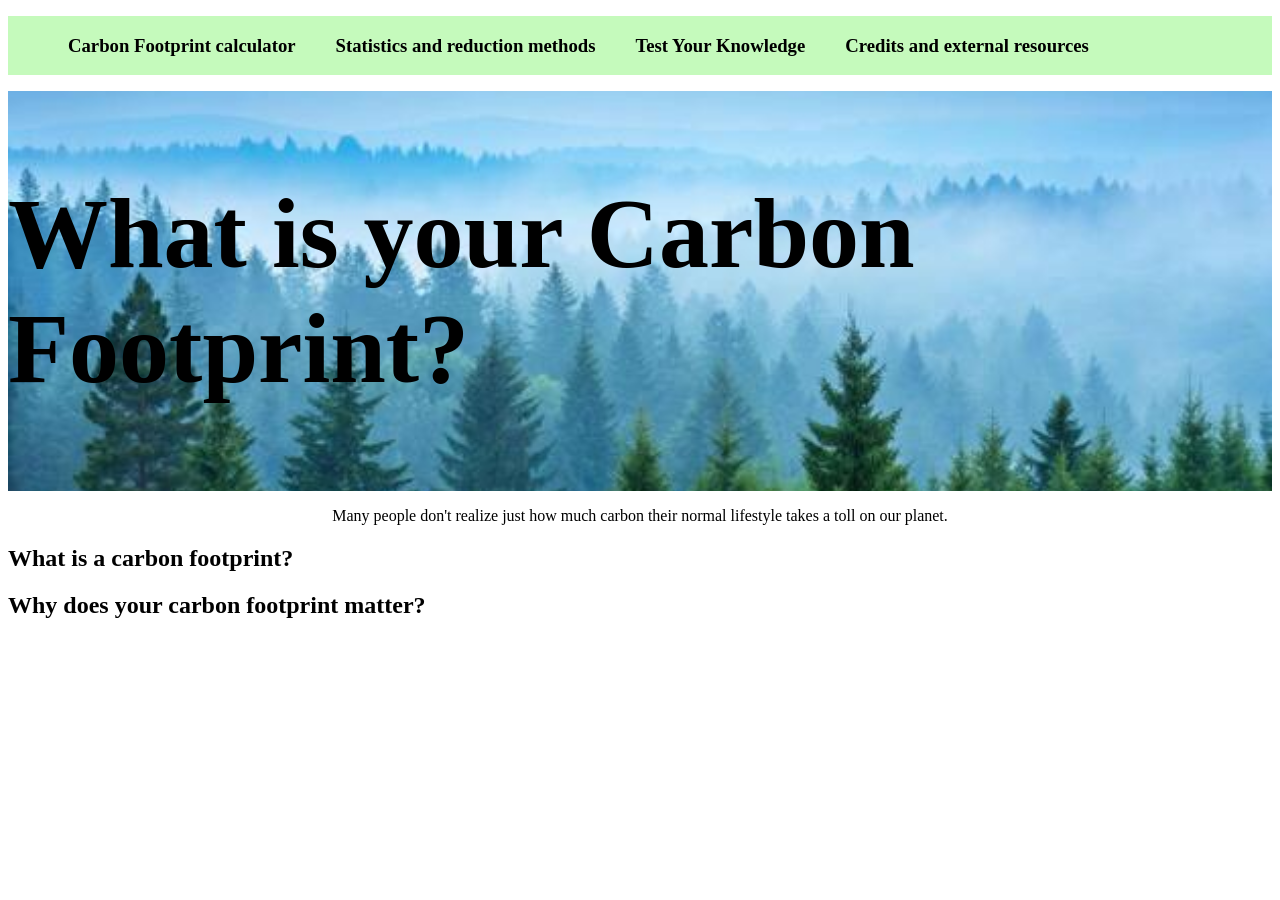
==== index.html @ 30d17eea "index.html moved" ====
<!DOCTYPE html>
<html lang="en">
<head>
    <meta charset="UTF-8">
    <meta name="viewport" content="width=device-width, initial-scale=1.0">
    <title>What is your Carbon Footprint?</title>
    <link rel="stylesheet" href="/CSS/styles.css">
</head>
<body>
    <nav class="navbar">
        <ul class="nav-list">
            <li><h3><a class="nav-option" href="/HTML/survey.html">Carbon Footprint calculator</a></h3></li>
            <li><h3><a class="nav-option" href="/HTML/info.html">Statistics and reduction methods</a></h3></li>
            <li><h3><a class="nav-option" href="/HTML/practice.html">Test Your Knowledge</a></h3></li>
            <li><h3><a class="nav-option" href="/HTML/credits.html">Credits and external resources</a></h3></li>
        </ul>
    </nav>
    <div id="header-section">
        <header><h1>What is your Carbon Footprint?</h1></header>
    </div>
    <p class="center-text">Many people don't realize just how much carbon their normal lifestyle takes a toll on our planet.</p>
    <div>
        <h2>What is a carbon footprint?</h2>
    </div>
    <div>
        <h2>Why does your carbon footprint matter?</h2>
    </div>
</body>
</html>
---- CSS/styles.css ----
#header-section {
    background-image: url('/Images/main-background.jpg');
    background-repeat: no-repeat;
    background-position: center;
    background-size: cover;
    min-height: 400px;
    width: 100%;
    display: flex;
    justify-content: center;
    align-items: center;
}
header, h1{
    display: block;
    font-size: 100px
}
.navbar{
    background-color: rgb(197, 250, 188);
}
.nav-list {
    list-style-type: none;
    display: flex;
}
.nav-option {
    display: block;
    margin: 0 20px;
    text-decoration: none;
    color: black;
}
.center-text {
    text-align: center;
}
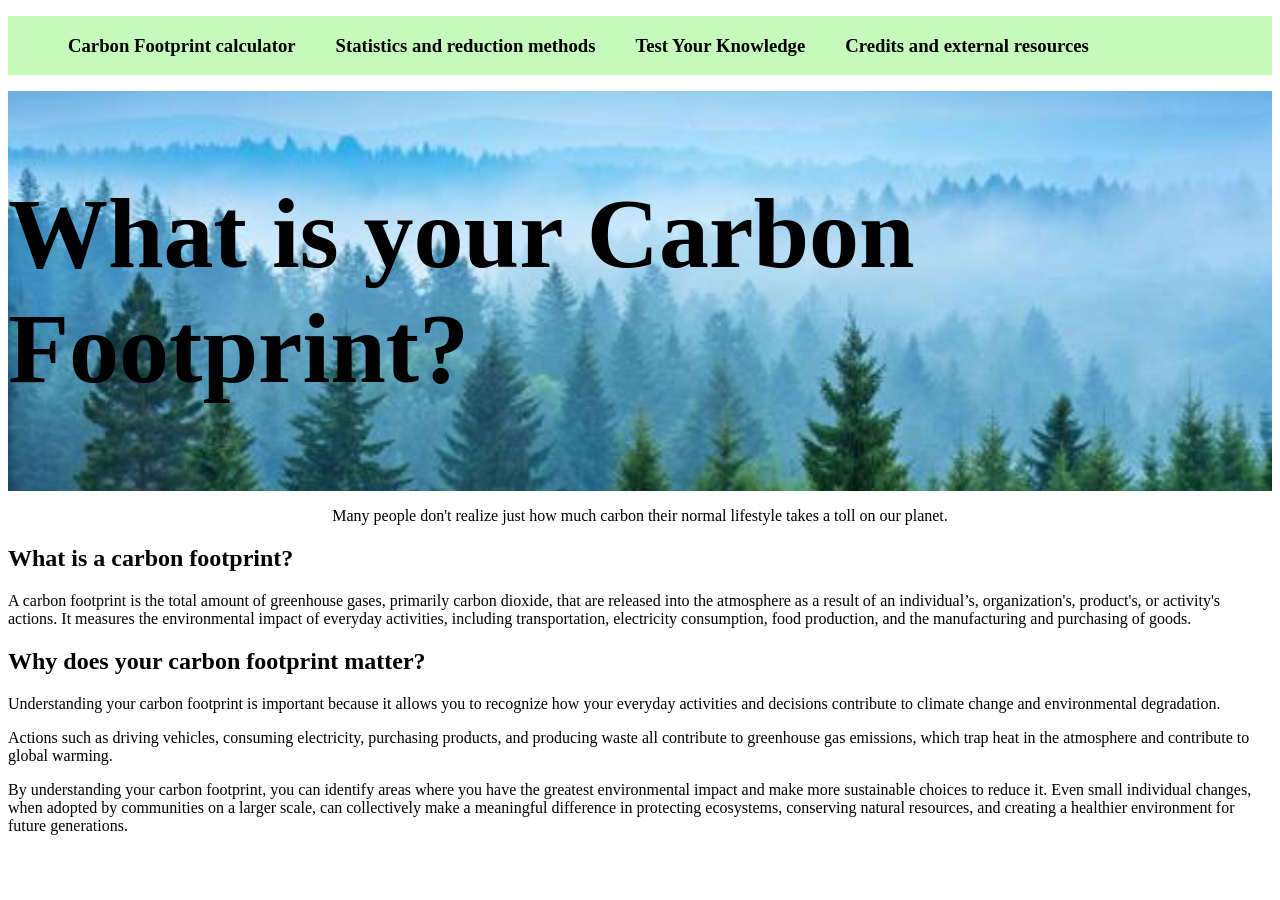
==== commit facc93d2: "trying to fix link errors" ====
--- a/index.html
+++ b/index.html
@@ -4,15 +4,15 @@
     <meta charset="UTF-8">
     <meta name="viewport" content="width=device-width, initial-scale=1.0">
     <title>What is your Carbon Footprint?</title>
-    <link rel="stylesheet" href="/CSS/styles.css">
+    <link rel="stylesheet" href="CSS/styles.css">
 </head>
 <body>
     <nav class="navbar">
         <ul class="nav-list">
-            <li><h3><a class="nav-option" href="/HTML/survey.html">Carbon Footprint calculator</a></h3></li>
-            <li><h3><a class="nav-option" href="/HTML/info.html">Statistics and reduction methods</a></h3></li>
-            <li><h3><a class="nav-option" href="/HTML/practice.html">Test Your Knowledge</a></h3></li>
-            <li><h3><a class="nav-option" href="/HTML/credits.html">Credits and external resources</a></h3></li>
+            <li><h3><a class="nav-option" href="HTML/survey.html">Carbon Footprint calculator</a></h3></li>
+            <li><h3><a class="nav-option" href="HTML/info.html">Statistics and reduction methods</a></h3></li>
+            <li><h3><a class="nav-option" href="HTML/practice.html">Test Your Knowledge</a></h3></li>
+            <li><h3><a class="nav-option" href="HTML/credits.html">Credits and external resources</a></h3></li>
         </ul>
     </nav>
     <div id="header-section">
@@ -21,9 +21,32 @@
     <p class="center-text">Many people don't realize just how much carbon their normal lifestyle takes a toll on our planet.</p>
     <div>
         <h2>What is a carbon footprint?</h2>
+        <p>A carbon footprint is the total amount of greenhouse gases,
+             primarily carbon dioxide, that are released into the atmosphere as a result of an
+            individual’s, organization's, product's, or activity's actions.
+            It measures the environmental impact of everyday activities, including transportation,
+            electricity consumption, food production, and the manufacturing and purchasing of goods.</p>
     </div>
     <div>
         <h2>Why does your carbon footprint matter?</h2>
+        <div class="why-div">
+            <p>Understanding your carbon footprint is important because 
+            it allows you to recognize how your everyday activities 
+            and decisions contribute to climate change and environmental degradation.</p>
+            
+        </div>
+        <div class="why-div">
+            <p>Actions such as driving vehicles, consuming electricity, purchasing products, 
+            and producing waste all contribute to greenhouse gas emissions, 
+            which trap heat in the atmosphere and contribute to global warming.</p>
+        </div>
+        <div class="why-div">
+            <p>By understanding your carbon footprint, you can identify areas where you have 
+            the greatest environmental impact and make more sustainable choices to reduce it. 
+            Even small individual changes, when adopted by communities on a larger scale, 
+            can collectively make a meaningful difference in protecting ecosystems, 
+            conserving natural resources, and creating a healthier environment for future generations.</p>
+        </div>
     </div>
 </body>
 </html>
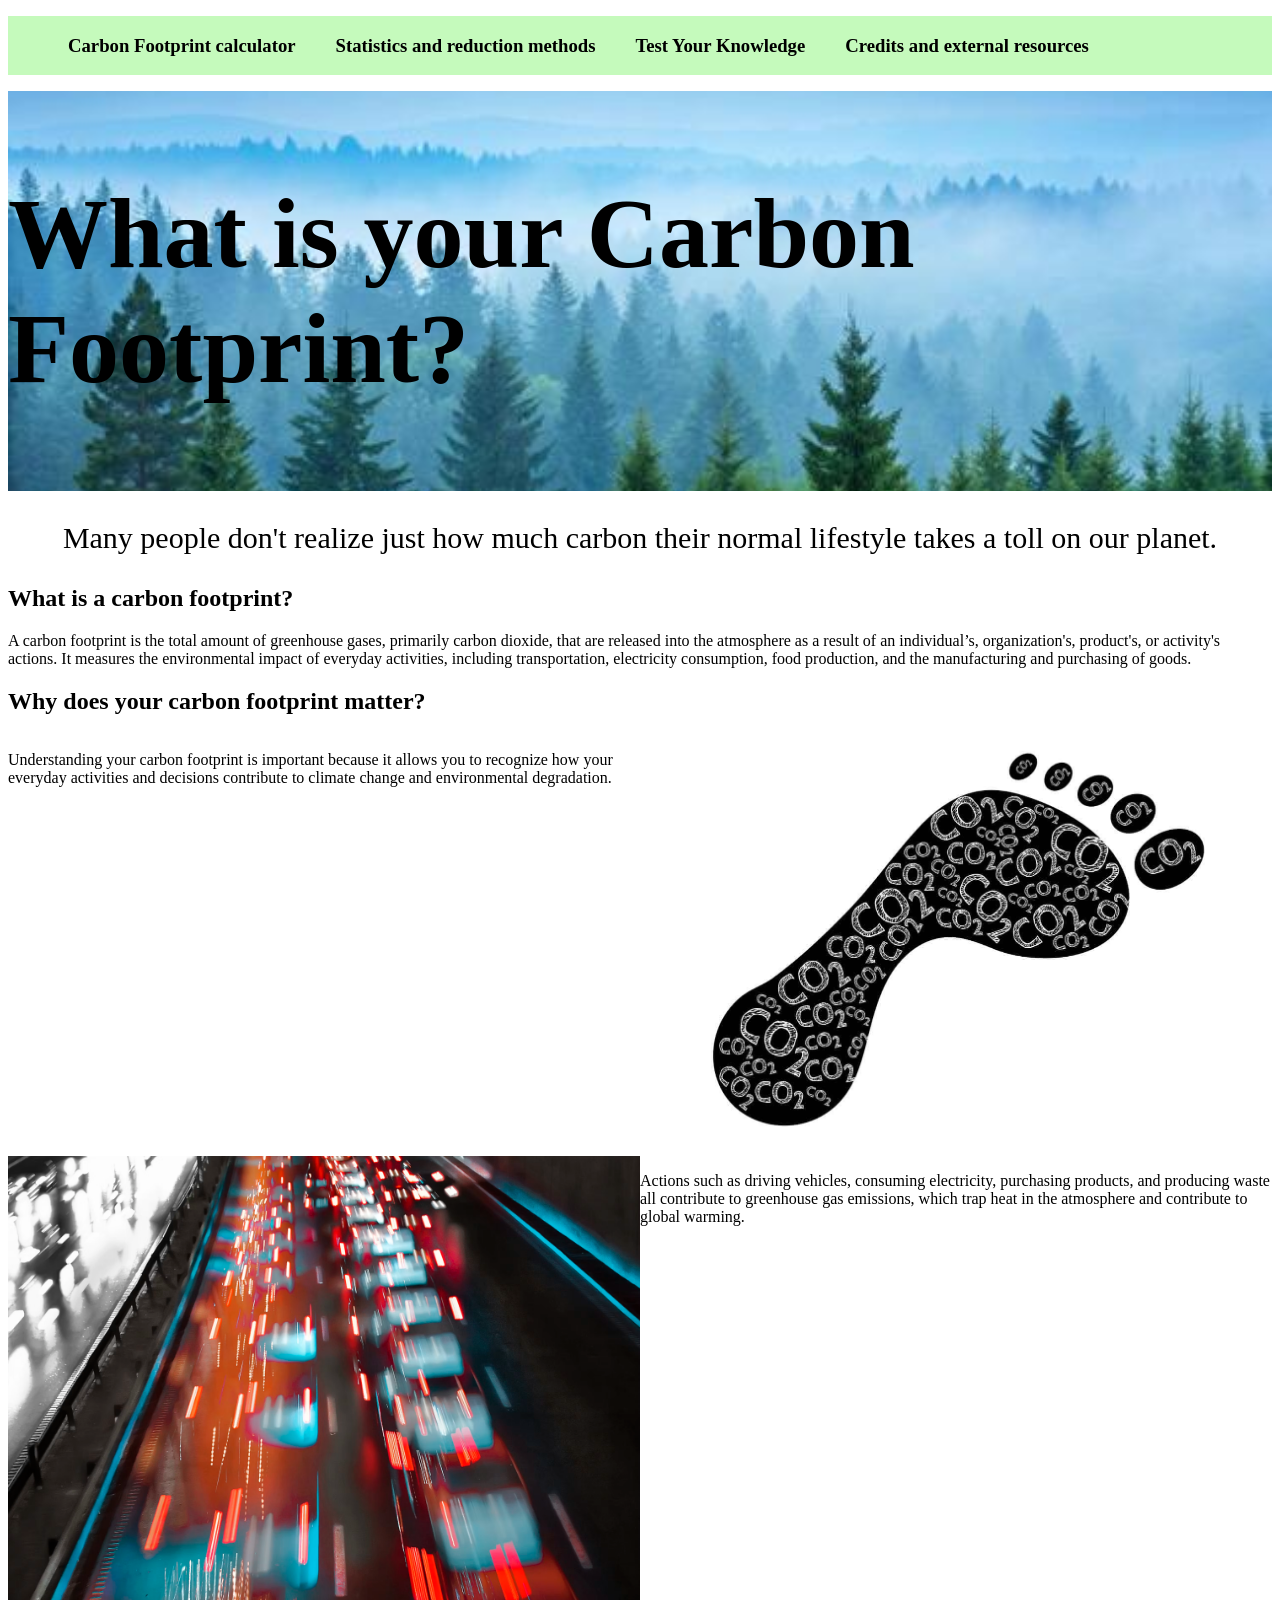
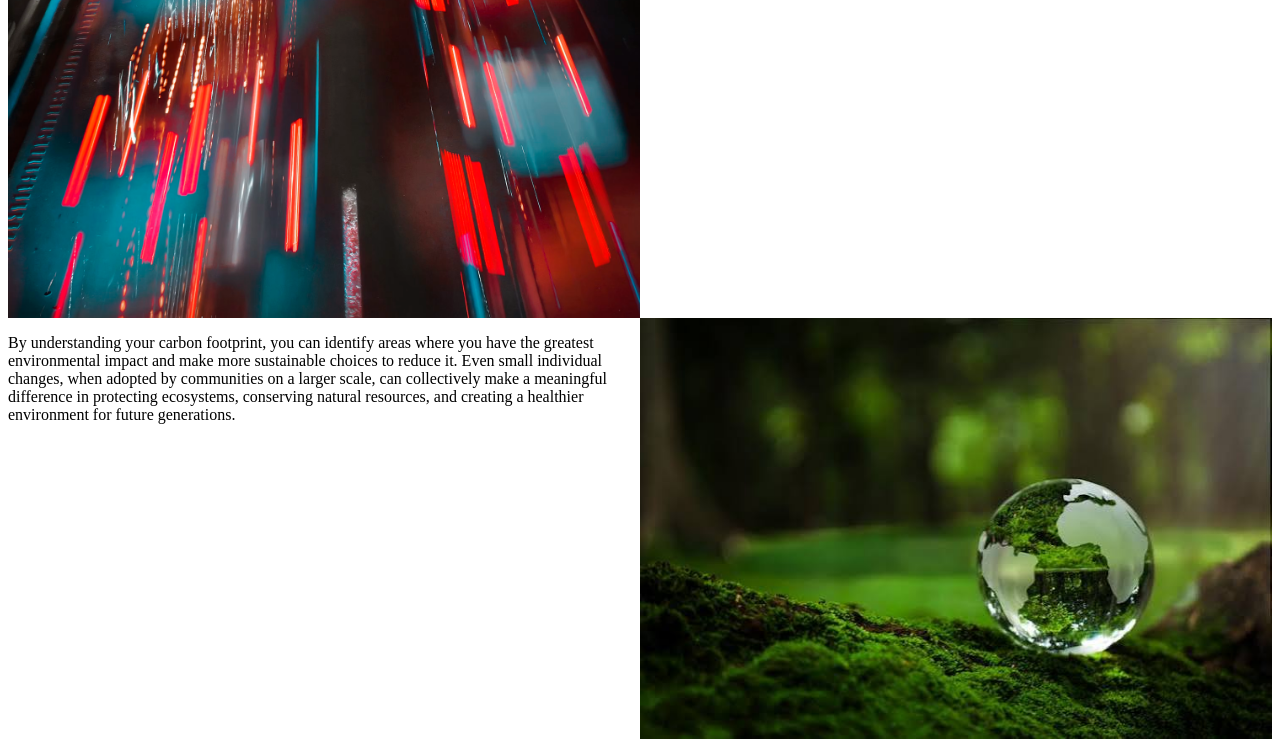
==== commit 1553dda7: "day 2: trying to fix error + image loading" ====
--- a/index.html
+++ b/index.html
@@ -18,7 +18,7 @@
     <div id="header-section">
         <header><h1>What is your Carbon Footprint?</h1></header>
     </div>
-    <p class="center-text">Many people don't realize just how much carbon their normal lifestyle takes a toll on our planet.</p>
+    <p class="center-text" id="sub-hero">Many people don't realize just how much carbon their normal lifestyle takes a toll on our planet.</p>
     <div>
         <h2>What is a carbon footprint?</h2>
         <p>A carbon footprint is the total amount of greenhouse gases,
@@ -30,22 +30,24 @@
     <div>
         <h2>Why does your carbon footprint matter?</h2>
         <div class="why-div">
-            <p>Understanding your carbon footprint is important because 
+            <p class="section-text">Understanding your carbon footprint is important because 
             it allows you to recognize how your everyday activities 
             and decisions contribute to climate change and environmental degradation.</p>
-            
+            <img class="section-image" id="carbon-foot-image" src="Images/carbon-foot-image.jpg">
         </div>
         <div class="why-div">
-            <p>Actions such as driving vehicles, consuming electricity, purchasing products, 
+            <img class="section-image" id="highway-image" src="Images/filled-highway.avif">
+            <p class="section-text">Actions such as driving vehicles, consuming electricity, purchasing products, 
             and producing waste all contribute to greenhouse gas emissions, 
             which trap heat in the atmosphere and contribute to global warming.</p>
         </div>
         <div class="why-div">
-            <p>By understanding your carbon footprint, you can identify areas where you have 
+            <p class="section-text">By understanding your carbon footprint, you can identify areas where you have 
             the greatest environmental impact and make more sustainable choices to reduce it. 
             Even small individual changes, when adopted by communities on a larger scale, 
             can collectively make a meaningful difference in protecting ecosystems, 
             conserving natural resources, and creating a healthier environment for future generations.</p>
+            <img class="section-image" id="environment-globe-image" src="Images/environment-globe.jpeg">
         </div>
     </div>
 </body>
--- a/CSS/styles.css
+++ b/CSS/styles.css
@@ -1,5 +1,5 @@
 #header-section {
-    background-image: url('/Images/main-background.jpg');
+    background-image: url('../Images/main-background.jpg');
     background-repeat: no-repeat;
     background-position: center;
     background-size: cover;
@@ -8,6 +8,9 @@
     display: flex;
     justify-content: center;
     align-items: center;
+}
+#sub-hero{
+    font-size: 30px;
 }
 header, h1{
     display: block;
@@ -28,4 +31,10 @@
 }
 .center-text {
     text-align: center;
+}
+.why-div {
+    display: flex;
+}
+.section-image {
+    width: 50%;
 }
